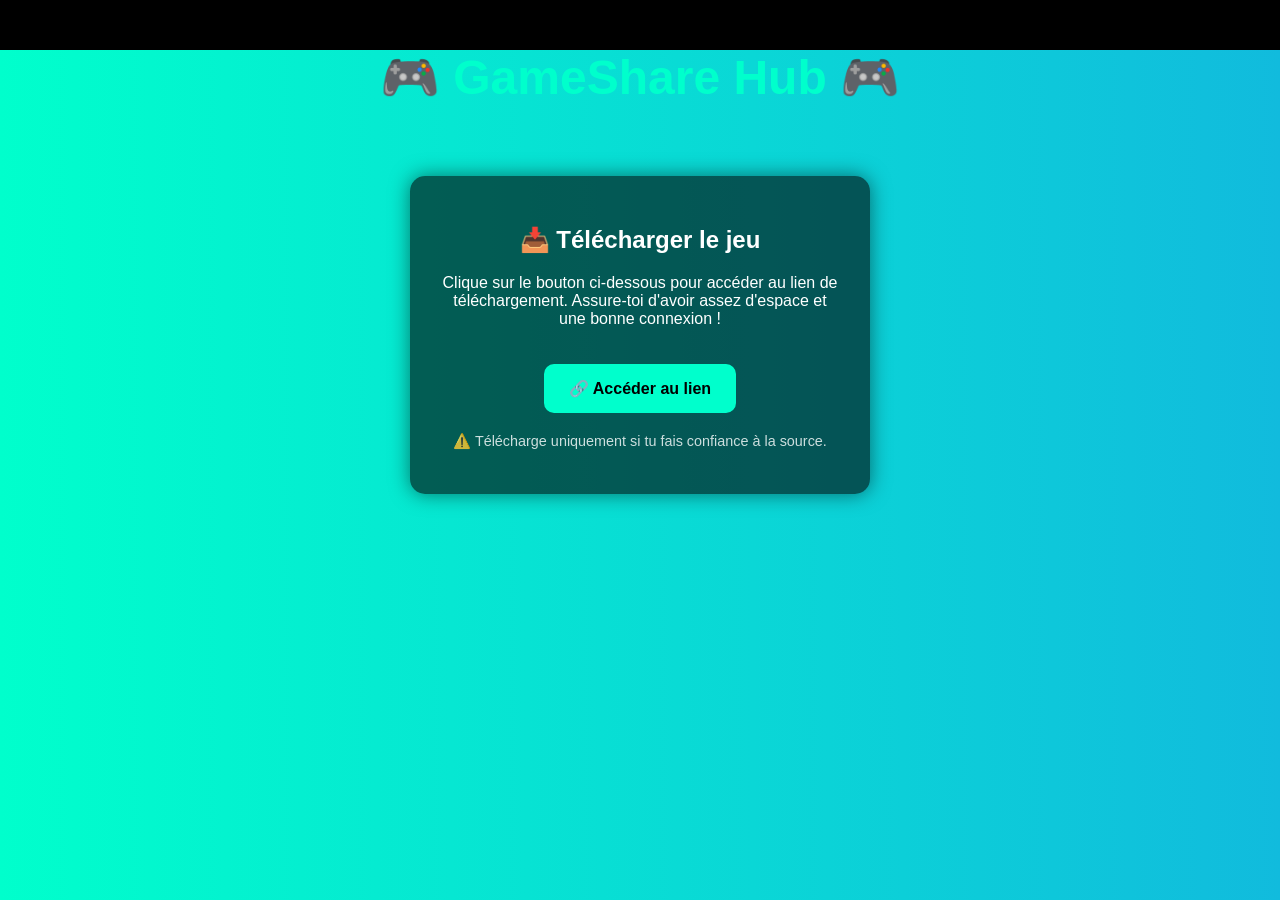
==== index.html @ d0acb458 "Add files via upload" ====
<!DOCTYPE html>
<html lang="fr">
<head>
  <meta charset="UTF-8">
  <title>GameShare Hub</title>
  <style>
    body {
      margin: 0;
      font-family: Arial, sans-serif;
      color: white;
      overflow-x: hidden;
      background: black;
    }

    /* Background animation */
    .background {
      position: fixed;
      width: 100%;
      height: 100%;
      background: linear-gradient(270deg, #ff00cc, #3333ff, #00ffcc);
      background-size: 600% 600%;
      animation: gradientMove 10s ease infinite;
      z-index: -1;
    }

    @keyframes gradientMove {
      0% {background-position: 0% 50%;}
      50% {background-position: 100% 50%;}
      100% {background-position: 0% 50%;}
    }

    /* Animated title */
    h1 {
      text-align: center;
      font-size: 3em;
      margin-top: 50px;
      animation: float 3s ease-in-out infinite;
    }

    @keyframes float {
      0% { transform: translateY(0px); }
      50% { transform: translateY(-15px); }
      100% { transform: translateY(0px); }
    }

    .container {
      text-align: center;
      margin-top: 50px;
      padding: 20px;
    }

    .card {
      background: rgba(0,0,0,0.6);
      padding: 30px;
      border-radius: 15px;
      display: inline-block;
      max-width: 400px;
      box-shadow: 0 0 20px rgba(0,0,0,0.5);
    }

    .btn {
      display: inline-block;
      margin-top: 20px;
      padding: 15px 25px;
      background: #00ffcc;
      color: black;
      text-decoration: none;
      font-weight: bold;
      border-radius: 10px;
      transition: 0.3s;
    }

    .btn:hover {
      background: #00cc99;
      transform: scale(1.1);
    }
  </style>
</head>
<body>

<div class="background"></div>

<h1 id="title">🎮 GameShare Hub 🎮</h1>

<div class="container">
  <div class="card">
    <h2>📥 Télécharger le jeu</h2>
    <p>
      Clique sur le bouton ci-dessous pour accéder au lien de téléchargement.
      Assure-toi d'avoir assez d'espace et une bonne connexion !
    </p>

    <a class="btn" href="https://gofile.io/d/fCD3eh" target="_blank">
      🔗 Accéder au lien
    </a>

    <p style="margin-top:20px; font-size: 0.9em; opacity: 0.8;">
      ⚠️ Télécharge uniquement si tu fais confiance à la source.
    </p>
  </div>
</div>

<script>
  const title = document.getElementById("title");

  let colors = ["#ff00cc", "#00ffcc", "#ffff00", "#ff6600"];
  let i = 0;

  setInterval(() => {
    title.style.color = colors[i];
    i = (i + 1) % colors.length;
  }, 500);
</script>

</body>
</html>
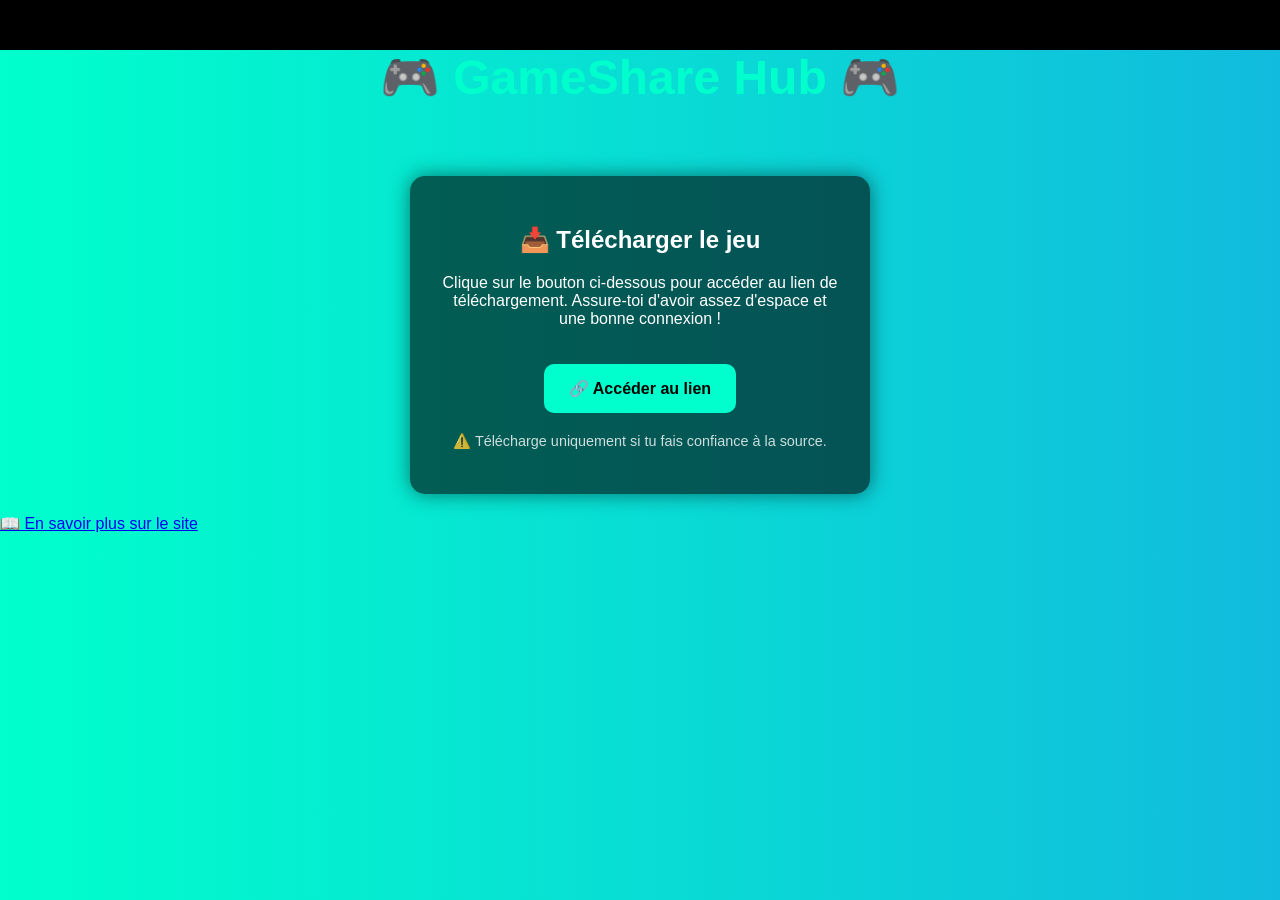
==== commit d59d70c8: "Add files via upload" ====
--- a/index.html
+++ b/index.html
@@ -112,5 +112,9 @@
   }, 500);
 </script>
 
+<body>
+  <a href="info.html" class="info-btn">📖 En savoir plus sur le site</a>
+</body>
+
 </body>
 </html>
